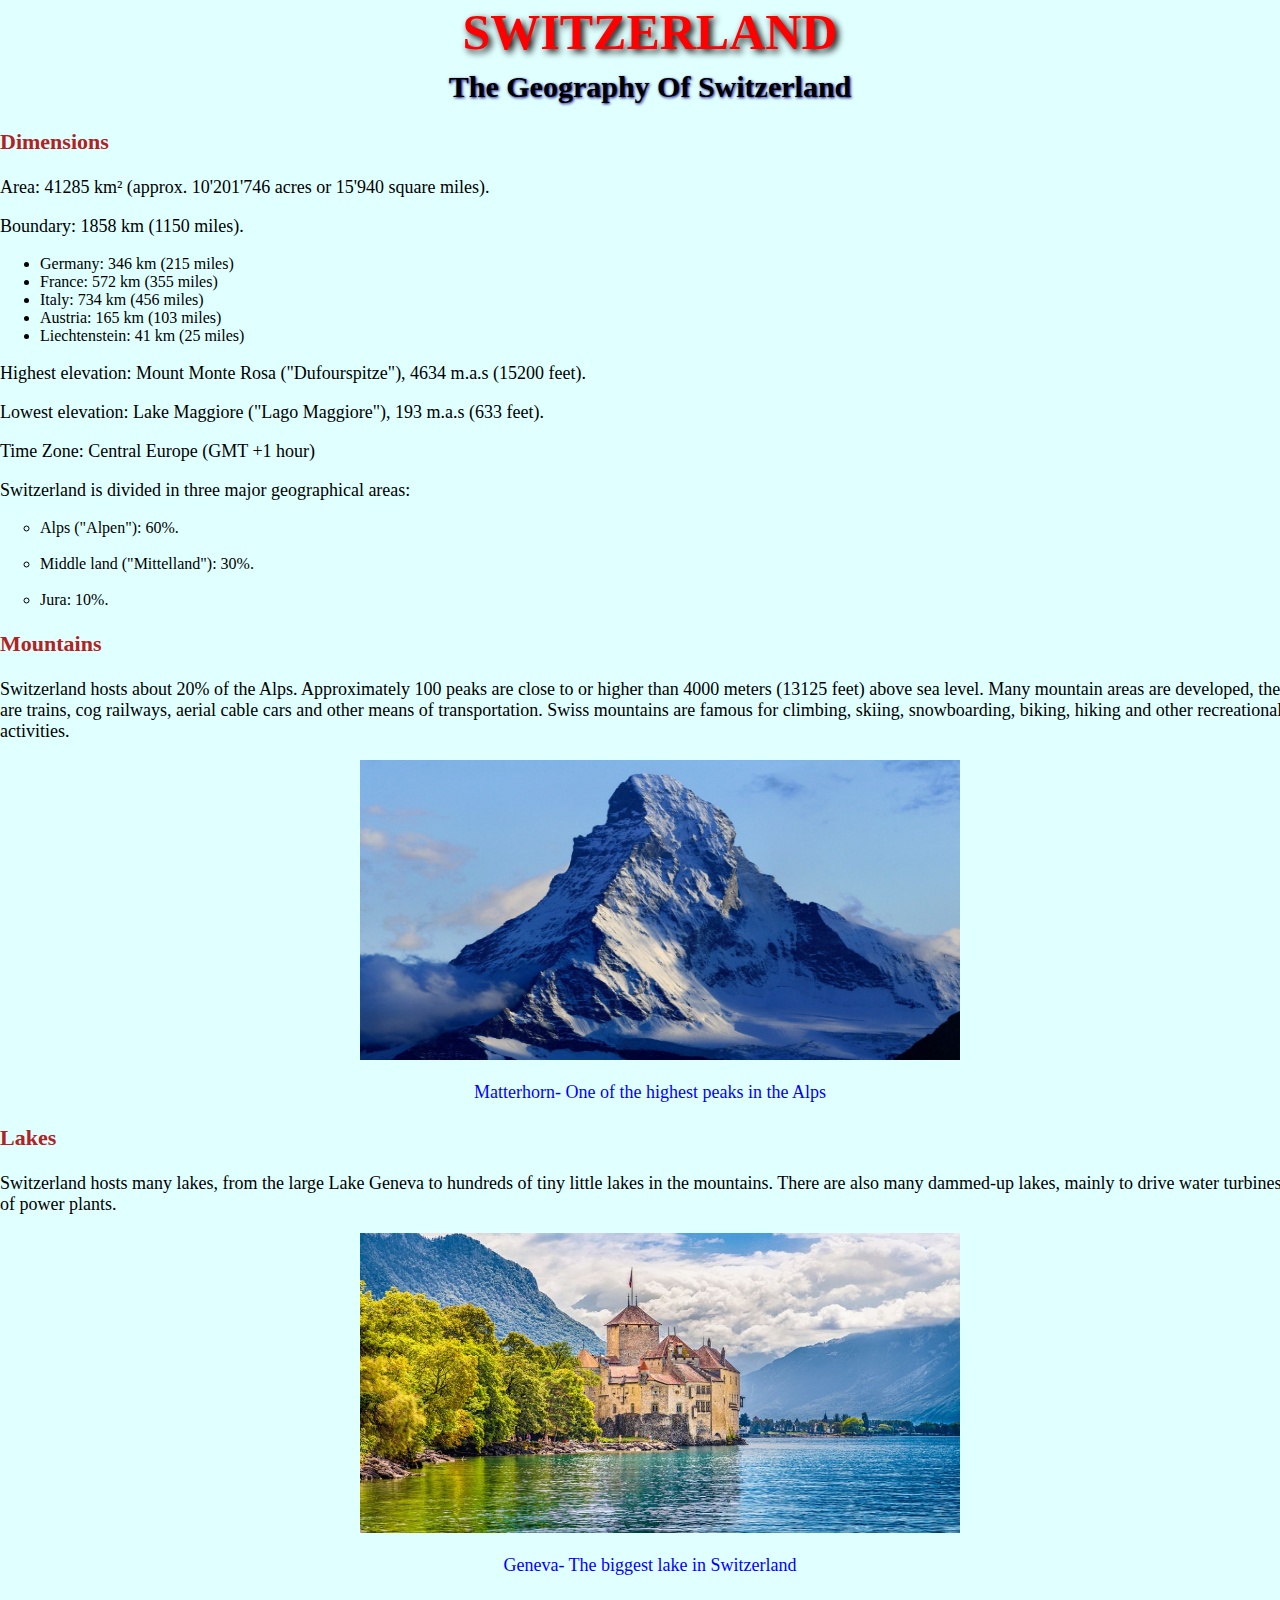
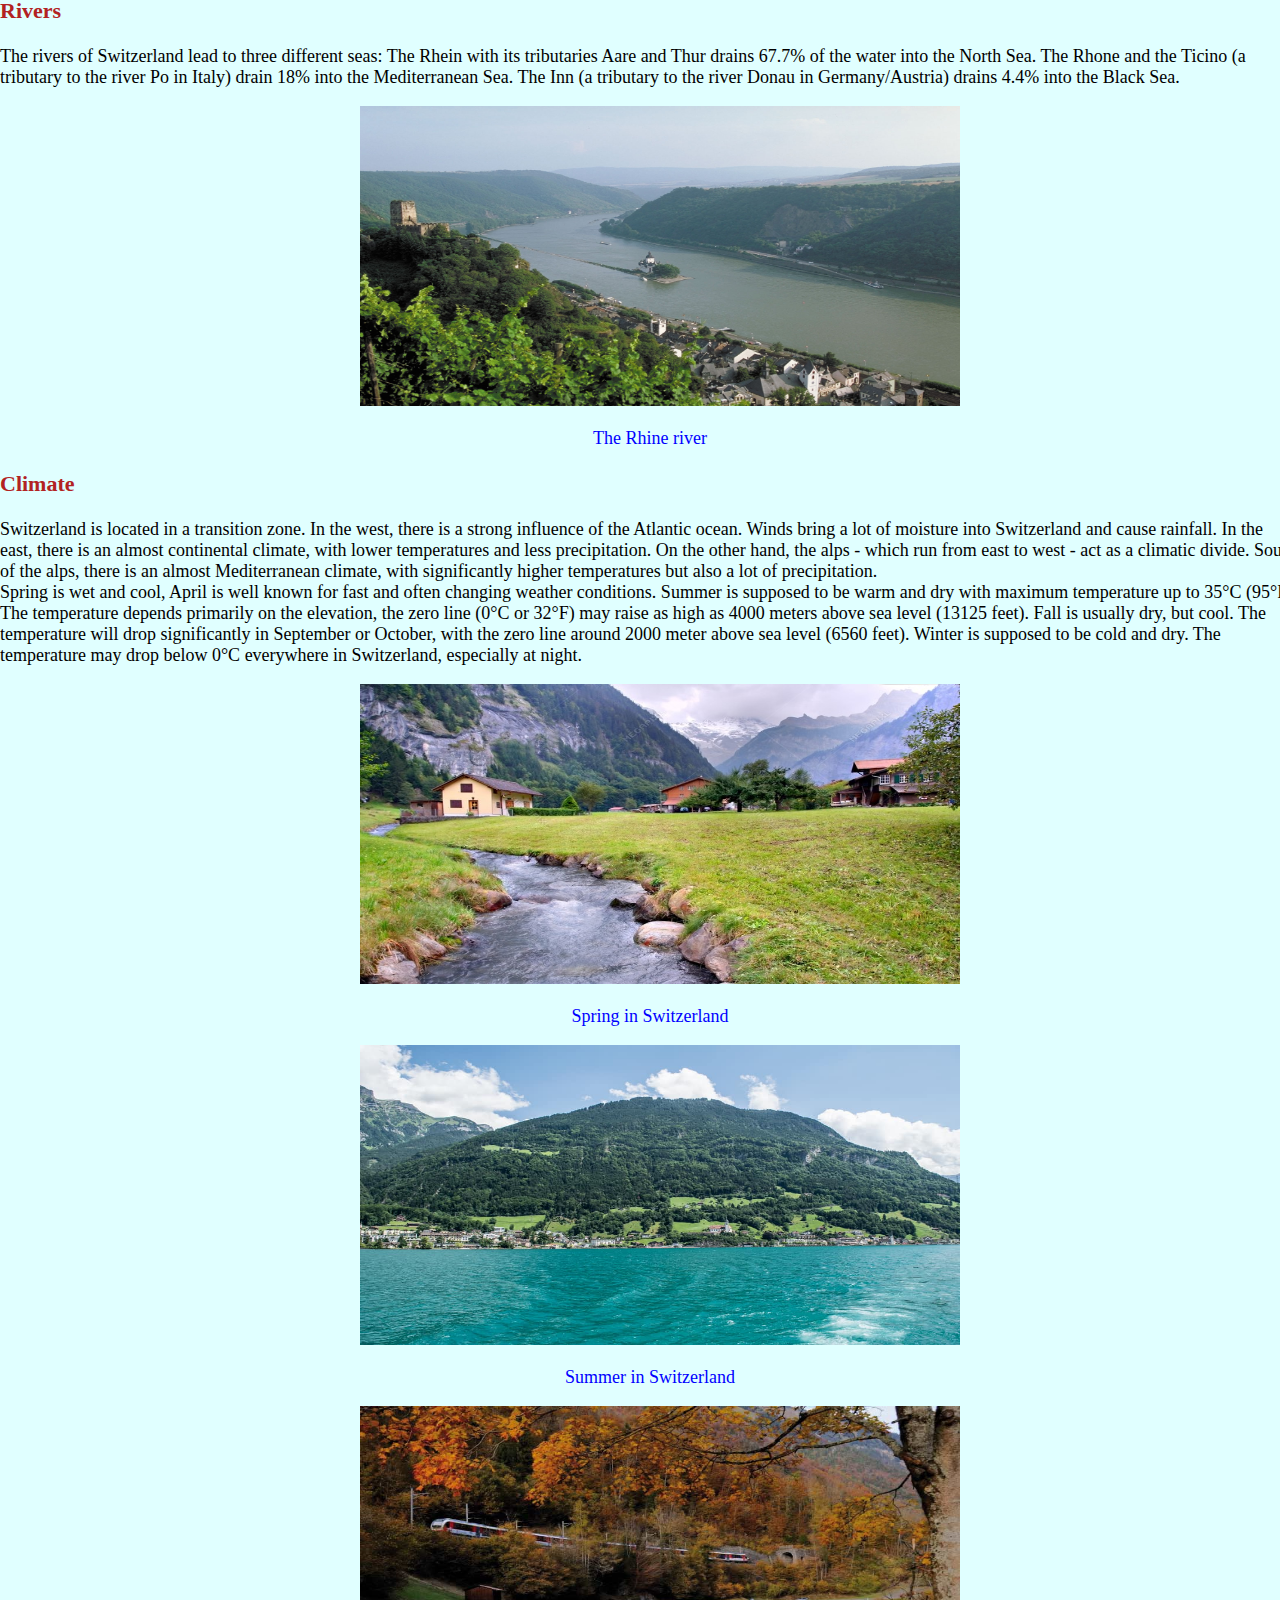
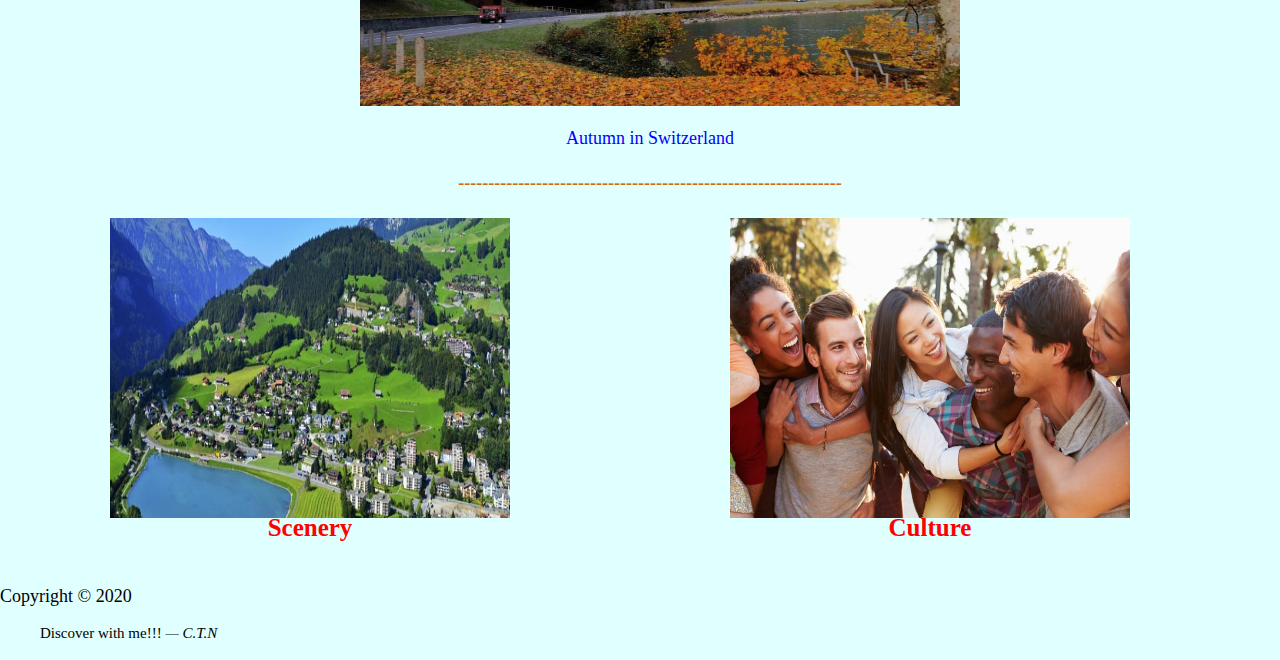
==== Geography.html @ b956bbce "Add files via upload" ====
<!DOCTYPE html>
<html lang="en">
<head>
    <meta charset="UTF-8">
    <meta name="viewport" content="width=device-width, initial-scale=1.0">
    <title>Document</title>
    <link rel="stylesheet" type="text/css" href="Geography.css">
</head>
<body>
    <h1><a href="index.html" target="_blank">SWITZERLAND</a></h1>

    <h2>The Geography Of Switzerland</h2>   

    <h3>Dimensions</h3> 
    <p>Area: 41285 km² (approx. 10'201'746 acres or 15'940 square miles).</p>
    <p>Boundary: 1858 km (1150 miles).</p>
    <ul>
        <li>Germany: 346 km (215 miles)</li>
        <li>France: 572 km (355 miles)</li>
        <li>Italy: 734 km (456 miles)</li>
        <li>Austria: 165 km (103 miles)</li>
        <li>Liechtenstein: 41 km (25 miles)</li>
    </ul>
    <p>Highest elevation: Mount Monte Rosa ("Dufourspitze"), 4634 m.a.s (15200 feet).</p>
    <p>Lowest elevation: Lake Maggiore ("Lago Maggiore"), 193 m.a.s (633 feet).</p>
    <p>Time Zone: Central Europe (GMT +1 hour)</p>
    <p>Switzerland is divided in three major geographical areas:</p>
    <ul>
        <p><li type="circle">Alps ("Alpen"): 60%.</li></p>
        <p><li type="circle">Middle land ("Mittelland"): 30%.</li></p>
        <p><li type="circle">Jura: 10%.</li></p>
    </ul>
    <h3>Mountains</h3>
    <p>Switzerland hosts about 20% of the Alps. Approximately 100 peaks are close to or higher than 4000 meters (13125 feet) above sea level. 
        Many mountain areas are developed, there are trains, cog railways, aerial cable cars and other means of transportation. 
        Swiss mountains are famous for climbing, skiing, snowboarding, biking, hiking and other recreational activities.
    </p>
    <div><img src="1280px-Matterhorn_from_Domhütte_-_2.jpg" width="600" height="300"></div>
    <div><p>Matterhorn- One of the highest peaks in the Alps</p></div>
    <h3>Lakes</h3>
    <p>Switzerland hosts many lakes, from the large Lake Geneva to hundreds of tiny little lakes in the mountains. 
        There are also many dammed-up lakes, mainly to drive water turbines of power plants.
    </p>
    <div><img src="shutterstock-377524567.jpg" width="600" height="300"></div>
    <div><p>Geneva- The biggest lake in Switzerland</p></div>
    <h3>Rivers</h3>
    <p>The rivers of Switzerland lead to three different seas: The Rhein with its tributaries Aare and Thur drains 67.7% of the water into the North Sea. 
        The Rhone and the Ticino (a tributary to the river Po in Italy) drain 18% into the Mediterranean Sea. 
        The Inn (a tributary to the river Donau in Germany/Austria) drains 4.4% into the Black Sea.
    </p>
    <div><img src="Rhine-River-Germany.jpg" width="600" height="300"></div>
    <div><p>The Rhine river</p></div>
    <h3>Climate</h3>
    <p>Switzerland is located in a transition zone. In the west, there is a strong influence of the Atlantic ocean.
        Winds bring a lot of moisture into Switzerland and cause rainfall. 
        In the east, there is an almost continental climate, with lower temperatures and less precipitation.
        On the other hand, the alps - which run from east to west - act as a climatic divide.
        South of the alps, there is an almost Mediterranean climate, with significantly higher temperatures but also a lot of precipitation.
        <br>
        Spring is wet and cool, April is well known for fast and often changing weather conditions.
        Summer is supposed to be warm and dry with maximum temperature up to 35°C (95°F).
        The temperature depends primarily on the elevation, the zero line (0°C or 32°F) may raise as high as 4000 meters above sea level (13125 feet).
        Fall is usually dry, but cool. The temperature will drop significantly in September or October, with the zero line around 2000 meter above sea level (6560 feet).
        Winter is supposed to be cold and dry. The temperature may drop below 0°C everywhere in Switzerland, especially at night.
    </p>
    <div><img src="2111723.jpg" width="600" height="300"></div>
    <div><p>Spring in Switzerland</p></div>
    <div><img src="Do-a-boat-tour.jpg" width="600" height="300"></div>
    <div><p>Summer in Switzerland</p></div>
    <div><img src="Swiss-TOurism-5.jpg" width="600" height="300"></div>
    <div><p>Autumn in Switzerland</p></div>
    <!--<section>
        <article>
            <a href=""><img src="2111723.jpg" width="400" height="300"  alt="Spring in Switzerland"> </a>
            <p>Spring in Switzerland</p>
        </article>

        <article>
            <a href=""><img src="Do-a-boat-tour.jpg"  width="400" height="300" alt="Summer in Switzerland"> </a>
            <p>Summer in Switzerland</p>
        </article>

        <article>
            <a href=""><img src="Swiss-TOurism-5.jpg" width="400" height="300" alt="Autumn in Switzerland"> </a>
            <p>Autumn in Switzerland</p>
        </article>
    </section>-->

    <div><h4>----------------------------------------------------------------</h4></div>

    <section>
        <article>
            <a href=""><img src="Switzerland-village_1369729.jpg"  width="400" height="300" alt="Scenery"> </a>
            <a href="Scenery.html">Scenery</a>
        </article>

        <article>
            <a href=""><img src="happy-friends-switzerland-768x512.jpg" width="400" height="300" alt="Culture"> </a>
            <a href="Swiss.html">Culture</a>
        </article>
    </section>

    <p>Copyright &#169; 2020</p>
    <p>
        <blockquote> Discover with me!!!
                <cite>&mdash; C.T.N</cite>
        </blockquote>
    </p>
</body>
</html>
---- Geography.css ----
body{
    font-family: Time new roman ;
    font-size: 15px;
    width: 1300px;
    margin: 0px auto;
    background-color: LightCyan;
}

h1 a{
    text-align: center;
    font-family: Time new roman;
    font-size: 50px;
    text-shadow: 3px 3px 7px black;
    line-height: 0.5;
}

h2 {
    text-shadow: 1px 1px 3px navy;
    text-align: center;
    font-size: 30px;
}

h3 {
    font-size: 22px;
    color: Firebrick;
}

p {
    color: black;
    font-family: Time new roman; 
    font-size: 18px;
}

ul li {
    font-size: 16px;
    color: black;
    font-family: Time new roman; 
}

a{
    font-family: Time new roman;
    font-weight: bold;
    font-size: 25px;
    text-decoration: none;
    display: block;
    line-height: 18px;
    color: red;
    text-align: center;
}

a:hover{
    color: green;
}

div img {
    widows: 600px;
    height: 300px;
    margin-left: 360px;
    margin-right: 360px;
}

div p {
    font-size: 18px;
    color: blue;
    font-family: Time new roman; 
    text-align: center;
}

div h4 {
    font-size: 18px;
    color: chocolate;
    font-family: Time new roman; 
    text-align: center;
}

section{
    width: 1300px;
    height: 350px;
}

article{
    width: 600px;
    height: 350px;
    margin-right: 10px;
    margin-left: 10px;
    float: left;
}

#section img{
    width: 400px;
}

article p {
    font-size: 18px;
    color: blue;
    font-family: Time new roman; 
    text-align: center;
}

.clearfix:after 
{
    content: "";
    display: table;
    clear: both;
}
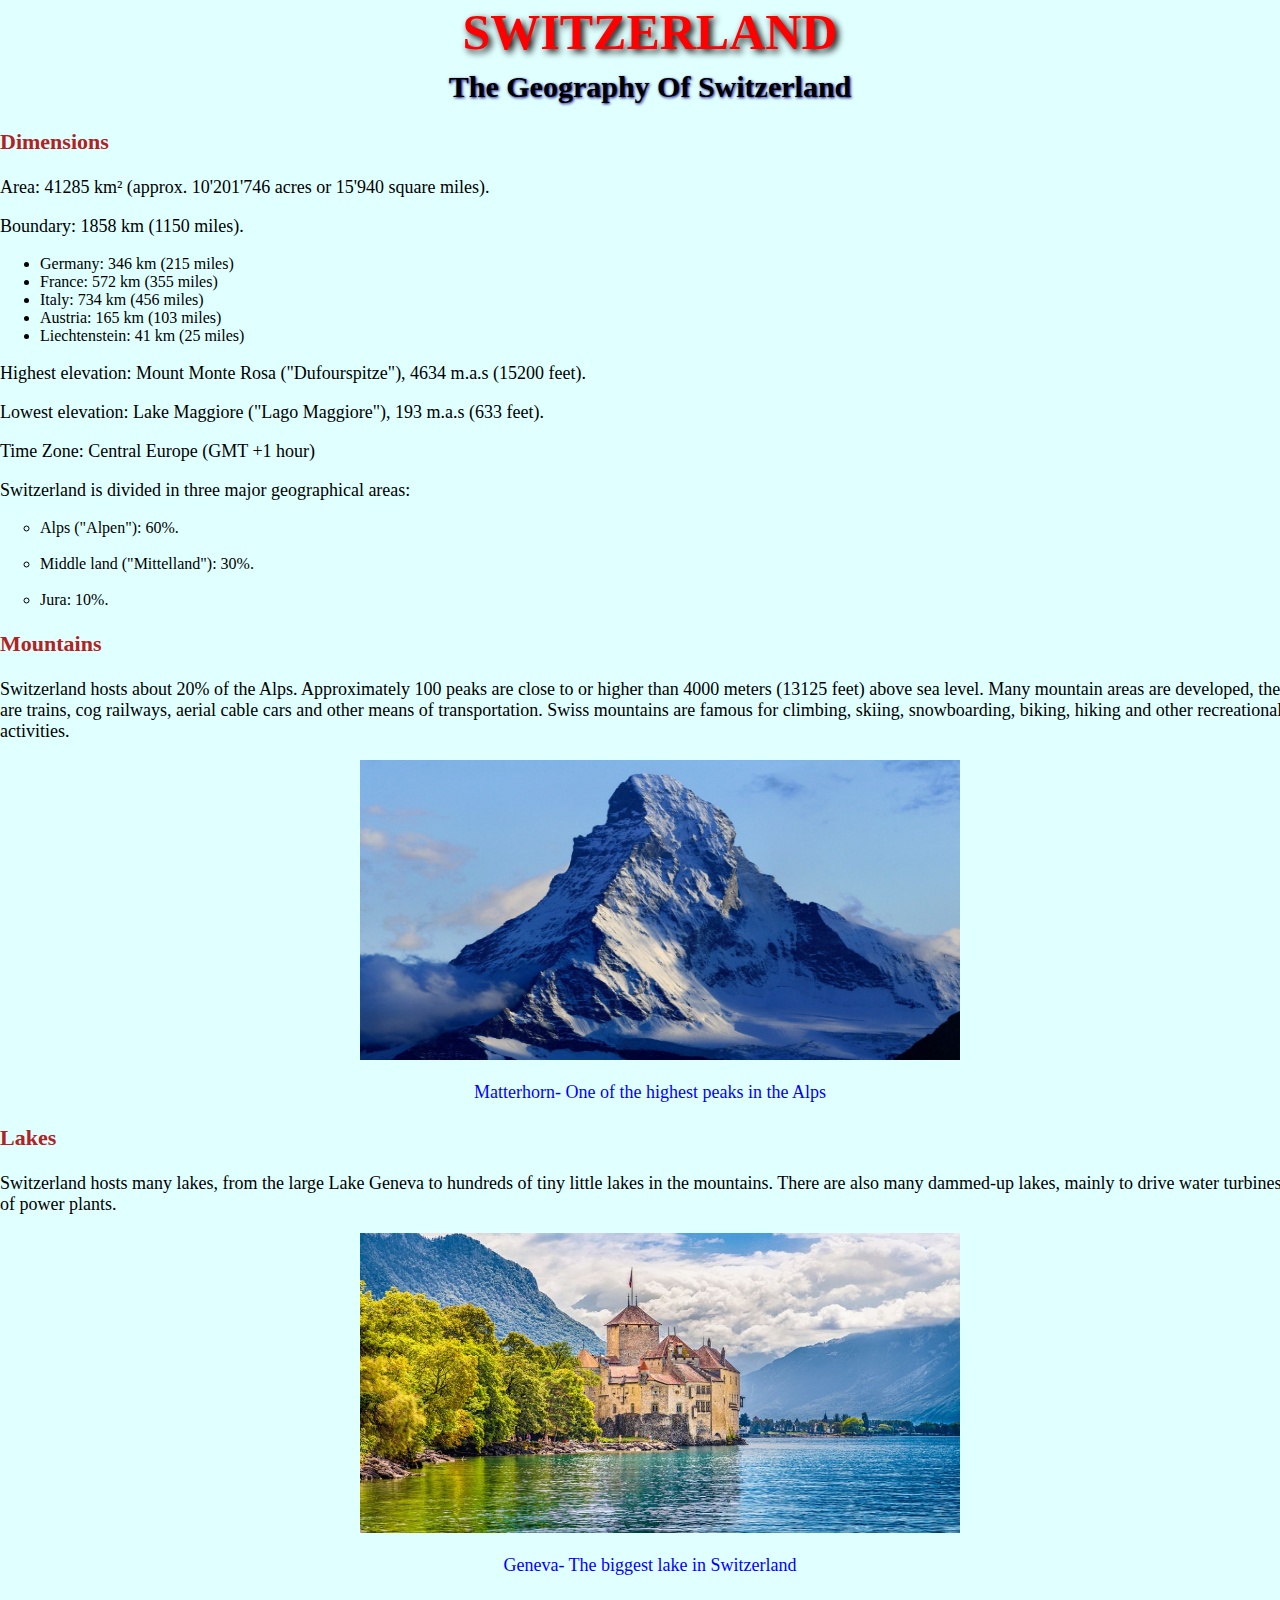
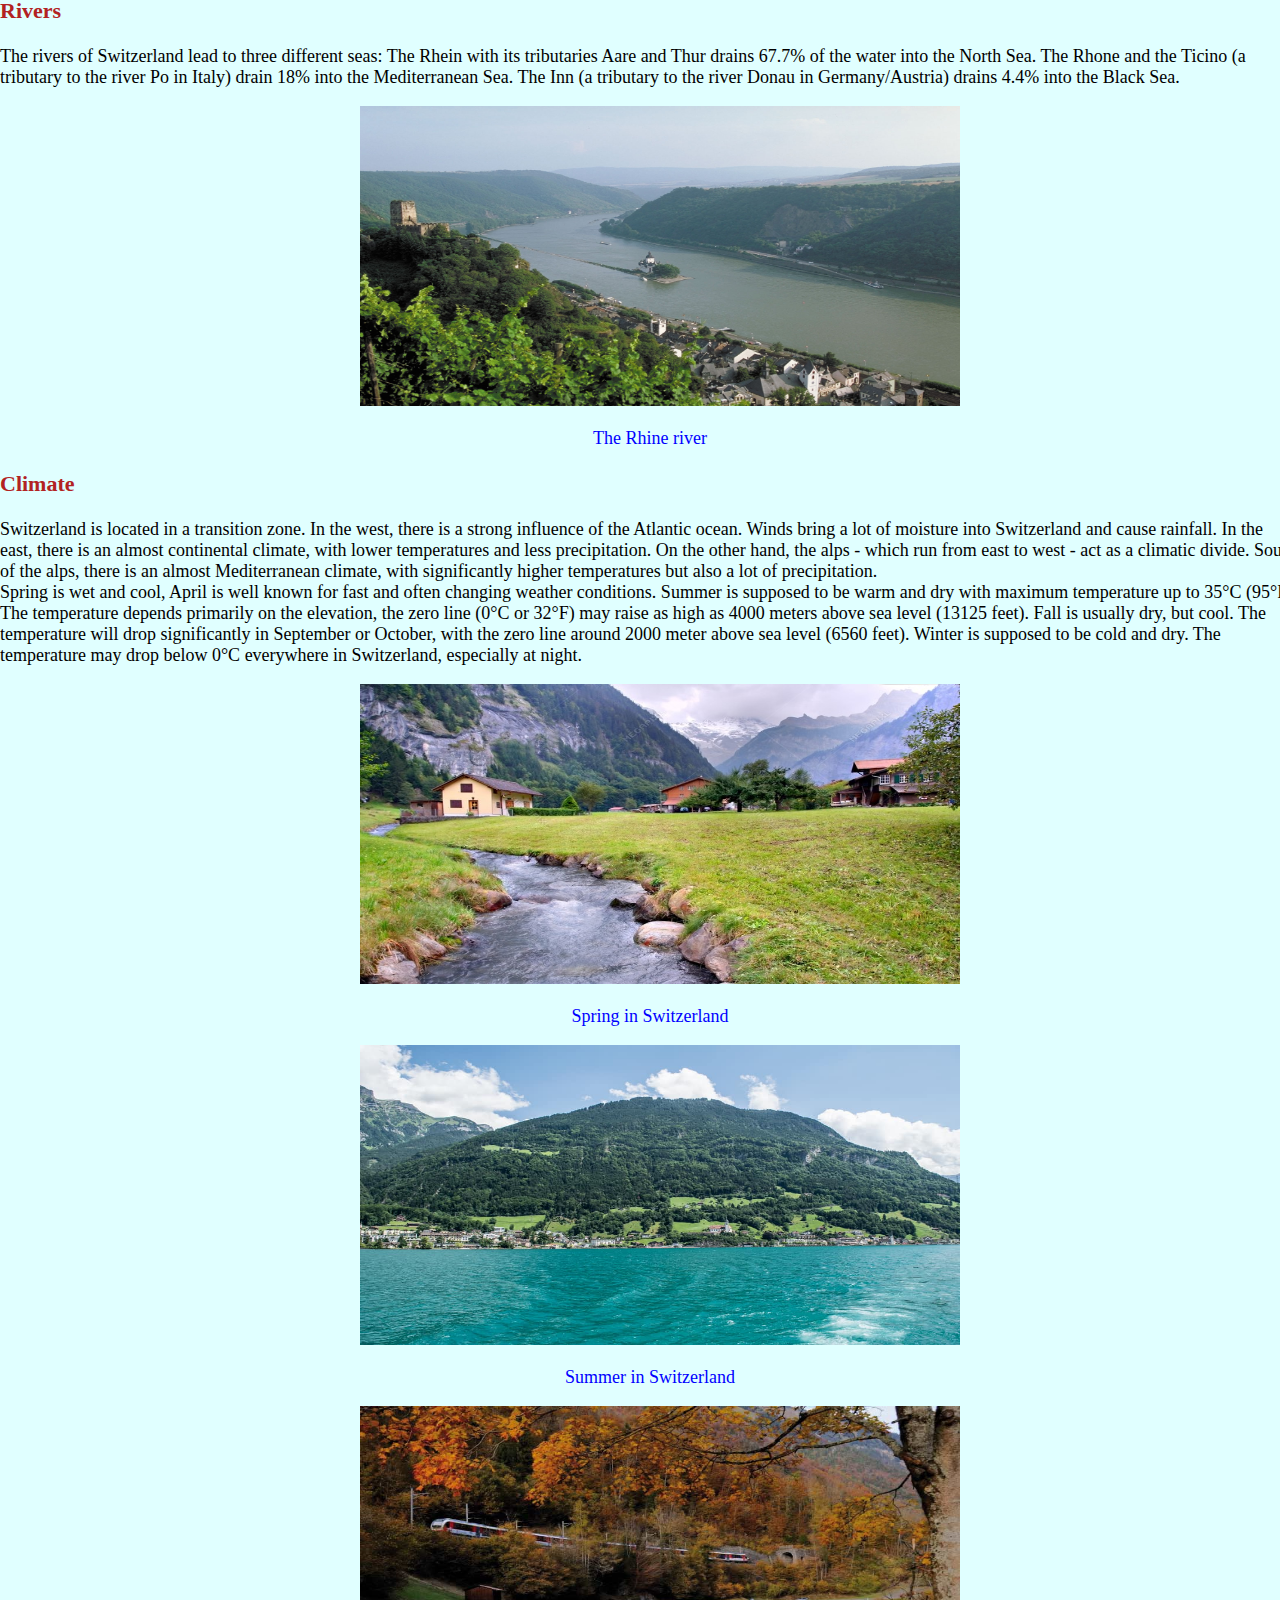
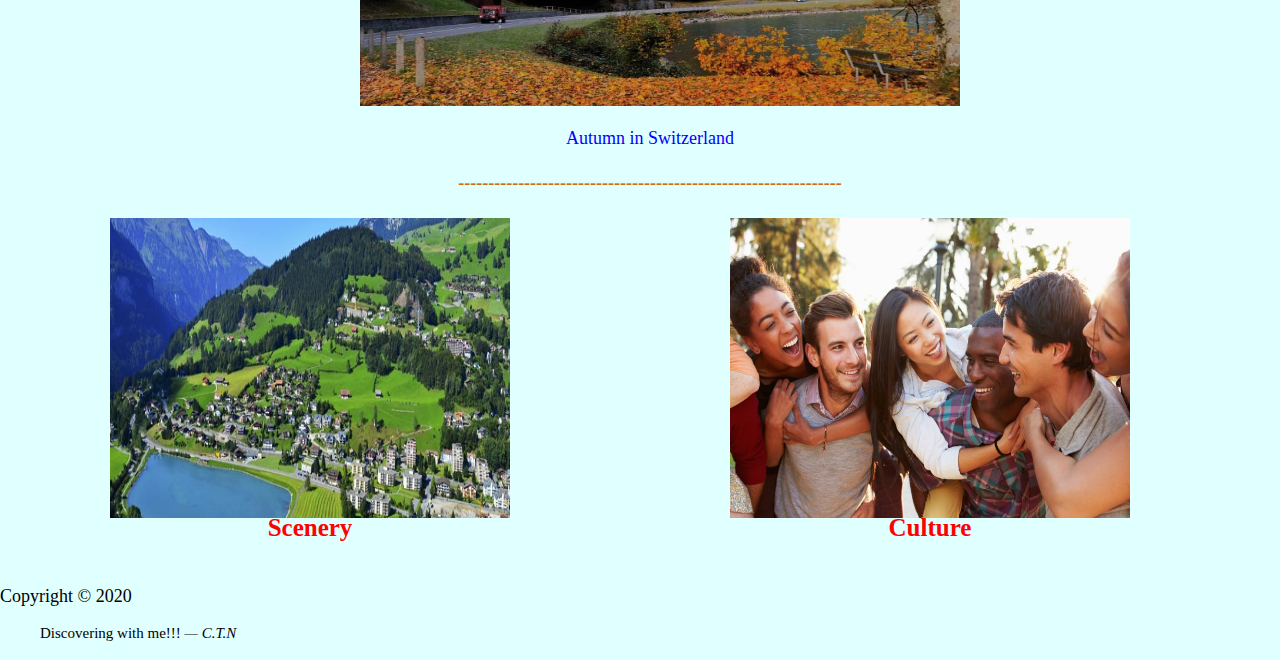
==== commit ac4983c7: "Update Geography.html" ====
--- a/Geography.html
+++ b/Geography.html
@@ -69,42 +69,26 @@
     <div><p>Summer in Switzerland</p></div>
     <div><img src="Swiss-TOurism-5.jpg" width="600" height="300"></div>
     <div><p>Autumn in Switzerland</p></div>
-    <!--<section>
-        <article>
-            <a href=""><img src="2111723.jpg" width="400" height="300"  alt="Spring in Switzerland"> </a>
-            <p>Spring in Switzerland</p>
-        </article>
-
-        <article>
-            <a href=""><img src="Do-a-boat-tour.jpg"  width="400" height="300" alt="Summer in Switzerland"> </a>
-            <p>Summer in Switzerland</p>
-        </article>
-
-        <article>
-            <a href=""><img src="Swiss-TOurism-5.jpg" width="400" height="300" alt="Autumn in Switzerland"> </a>
-            <p>Autumn in Switzerland</p>
-        </article>
-    </section>-->
 
     <div><h4>----------------------------------------------------------------</h4></div>
 
     <section>
         <article>
-            <a href=""><img src="Switzerland-village_1369729.jpg"  width="400" height="300" alt="Scenery"> </a>
+            <a href="Scenery.html"><img src="Switzerland-village_1369729.jpg"  width="400" height="300" alt="Scenery"> </a>
             <a href="Scenery.html">Scenery</a>
         </article>
 
         <article>
-            <a href=""><img src="happy-friends-switzerland-768x512.jpg" width="400" height="300" alt="Culture"> </a>
+            <a href="Swiss.html"><img src="happy-friends-switzerland-768x512.jpg" width="400" height="300" alt="Culture"> </a>
             <a href="Swiss.html">Culture</a>
         </article>
     </section>
 
     <p>Copyright &#169; 2020</p>
     <p>
-        <blockquote> Discover with me!!!
+        <blockquote> Discovering with me!!!
                 <cite>&mdash; C.T.N</cite>
         </blockquote>
     </p>
 </body>
-</html>+</html>
